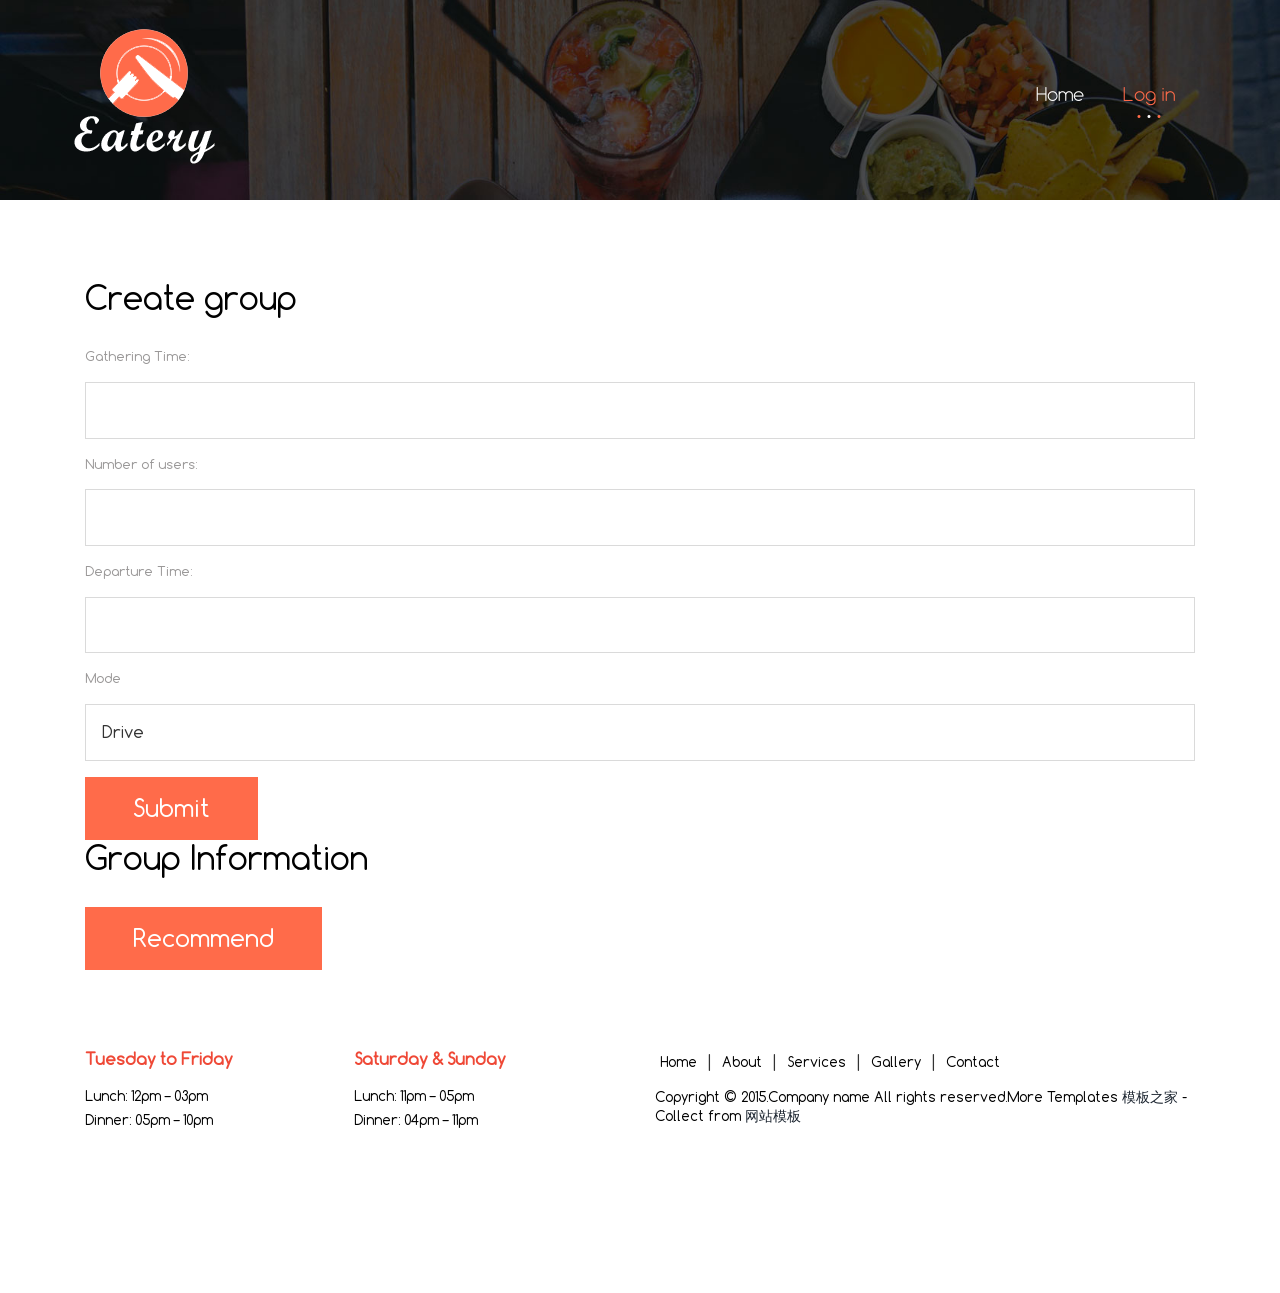
==== groupRec/src/main/webapp/createGroup.html @ 8451a9b4 "1st runnable version of all pages." ====
<!DOCTYPE HTML>
<html>
<head>
<title>Contact</title>
<meta name="viewport" content="width=device-width, initial-scale=1">
<meta http-equiv="Content-Type" content="text/html; charset=utf-8" />
<meta name="keywords" content="Eatery Responsive web template, Bootstrap Web Templates, Flat Web Templates, Andriod Compatible web template, 
Smartphone Compatible web template, free webdesigns for Nokia, Samsung, LG, SonyErricsson, Motorola web design" />
<script type="application/x-javascript"> addEventListener("load", function() { setTimeout(hideURLbar, 0); }, false); function hideURLbar(){ window.scrollTo(0,1); } </script>
<link href="css/bootstrap.css" rel='stylesheet' type='text/css' />
<!-- jQuery (necessary for Bootstrap's JavaScript plugins) -->
<script src="js/jquery.min.js"></script>
<!-- Custom Theme files -->
<link href="css/style.css" rel='stylesheet' type='text/css' />
<!-- Custom Theme files -->
</head>
<body>
<!--banner-->
	<div class="about_banner">
		<!--header-->
		<div class="headder">
			<div class="container">				
				<nav class="navbar navbar-default">
					<div class="container-fluid">
					<!-- Brand and toggle get grouped for better mobile display -->
						<div class="navbar-header">
							<button type="button" class="navbar-toggle collapsed" data-toggle="collapse" data-target="#bs-example-navbar-collapse-1">
								<span class="sr-only">Toggle navigation</span>
								<span class="icon-bar"></span>
								<span class="icon-bar"></span>
								<span class="icon-bar"></span>
							</button>
							<a class="navbar-brand" href="index.html"> <img src="images/logo.png" alt=""/> </a>
						</div>
						<!-- Collect the nav links, forms, and other content for toggling -->
						<div class="collapse navbar-collapse" id="bs-example-navbar-collapse-1">
							<ul class="nav navbar-nav navbar-right">
								<li><a href="index.html">Home</a></li>
								<li><a href="login.html" class="active">Log in</a></li>
							</ul>	
						</div>	
						<div class="clearfix"> </div>
					</div>	
				</nav>				
			</div>	
		</div>	
	</div>
<!--//banner-->
<div class="about_top">
	<div class="container">
	   <div class="contact-form">
				<div id="createGroupDIV" class="col-md-12 contact-grid">
					<h3>Create group</h3>
					<form>
						<p id="groupInfo" class="your-para" ></p>
						<p class="your-para">Gathering Time:</p>
						<input id="gatheringTime" type="text" value="" onfocus="this.value='';" onblur="if (this.value == '') {this.value ='';}">
						<p class="your-para">Number of users:</p>
						<input id="numberOfUsers" type="text" value="" onfocus="this.value='';" onblur="if (this.value == '') {this.value ='';}">
						<p class="your-para">Departure Time:</p>
						<input id="departureTime" type="text" value="" onfocus="this.value='';" onblur="if (this.value == '') {this.value ='';}">
						<p class="your-para">Mode</p>
						<select id="mode" name="mode">
							<option value="driving">Drive</option>
							<option value="bicycling">Bicycling</option>
							<option value="walking">Walk</option>
						</select>
						<p class="your-para"></p>
						<div class="send">
							<input id="createGroupButton" type="button" value="Submit">
						</div>
					</form>
				</div>
				
				<div id="groupInfoDIV" class="col-md-12 contact-grid" style="display:block;">
					<h3>Group Information</h3>
					
										
					<p id="groupInfo1"></p>
					<p id="group1"></p>
					<div id="table1"></div>
					<div class="send">
							<input id="recommendButton" type="button" value="Recommend" disabled/>
					</div>
				<div class="clearfix"> </div>
	  </div>
  </div>
</div>
<div class="footer">
	<div class="container">
	    <div class="col-md-6 col_2">
		  <ul><li><h5>Tuesday to Friday</h5><p>Lunch: <span>12pm – 03pm</span></p><p>Dinner: <span>05pm – 10pm</span></p></li>
		    <li><h5>Saturday &amp; Sunday</h5><p>Lunch: <span>11pm – 05pm</span></p><p>Dinner: <span>04pm – 11pm</span></p></li>
		  </ul>
		</div>
		<div class="col-md-6 col_3">
		  <div class="col_3">
		  <ul class="menu">
            <li><a href="#">Home</a></li> |
            <li><a href="#">About</a></li> |
            <li><a href="#">Services</a></li> |
            <li><a href="#">Gallery</a></li> |
            <li><a href="#">Contact</a></li>
		  </ul>
		   <p>Copyright &copy; 2015.Company name All rights reserved.More Templates <a href="http://www.cssmoban.com/" target="_blank" title="模板之家">模板之家</a> - Collect from <a href="http://www.cssmoban.com/" title="网站模板" target="_blank">网站模板</a></p>
         </div>
		</div>
		<div class="clearfix"> </div>
	</div>
</div>
<script src="js/bootstrap.min.js"></script>
<script type="text/javascript">

var totalNumberOfMembersInGroup = 0;
var currentNumberOfMembersInGroup = 0;
// Get group ID from REST and show on page
$.ajax({
    type: "GET",
    url: "http://localhost:8080/rec/getGroup",
    contentType: "application/json; charset=utf-8",
    success: function (data) {
        //alert(JSON.stringify(data.groupID));
    	$("#groupInfo").html("Group ID: " + JSON.stringify(data.id));
    	$("#groupInfo1").html("Group ID: " + JSON.stringify(data.id));
    	totalNumberOfMembersInGroup = data.numberOfMembers;
    	console.log("number: " + totalNumberOfMembersInGroup);
    },
    error: function (message) {
    	alert("Log in failed");
        //$("#request-process-patent").html("Failed");
    }
});

$("#createGroupButton").click(function() {
    //$("#request-process-patent").html("Submitting...");
    $.ajax({
        type: "POST",
        url: "http://localhost:8080/rec/createGroup",
        contentType: "application/json; charset=utf-8",
        data: JSON.stringify(GetJsonData()),
        dataType: "json",
        success: function (result) {
	        //alert("success");
	        //alert(JSON.stringify(result));
	        $("#createGroupDIV").hide();
	        $("#groupInfoDIV").show();
	        
        	//alert("isGroupOwner: " + JSON.stringify(result.isGroupOwner));
        	//console.log("isGroupOwner: " + JSON.stringify(result.isGroupOwner));
        	
        },
        error: function (message) {
        	alert("Log in failed");
            //$("#request-process-patent").html("Failed");
        }
    });
});

function GetJsonData() {
    var json = {
        "gatheringTime": $("#gatheringTime").val(),
        "numberOfUsers": $("#numberOfUsers").val(),
        "departureTime": $("#departureTime").val(),
        "mode": $("#mode").val(),
        "user": GetQueryString("user")
        
    };
    //alert("checked: " + $("#isGroupOwner").is(':checked'));
    //alert("data to submit: " + JSON.stringify(json));
    return json;
}

function GetQueryString(name)
{
     var reg = new RegExp("(^|&)"+ name +"=([^&]*)(&|$)");
     var r = window.location.search.substr(1).match(reg);
     if(r!=null)return  unescape(r[2]); return null;
}


setInterval(function() {
	if (parseInt(totalNumberOfMembersInGroup) ===0 || parseInt(currentNumberOfMembersInGroup) < parseInt(totalNumberOfMembersInGroup)) {
		$.ajax({
		    type: "GET",
		    url: "http://localhost:8080/rec/getGroup",
		    contentType: "application/json; charset=utf-8",
		    success: function (data) {
		        //alert(JSON.stringify(data.groupID));
		    	$("#groupInfo").html("Group ID: " + JSON.stringify(data.id));
		    	$("#group").html("Group: " + JSON.stringify(data));
		    	showGroup(data.members);
		    	var users = data.members;
		    	//alert(eval(users).length);
		    	totalNumberOfMembersInGroup = data.numberOfMembers;
		    	currentNumberOfMembersInGroup = eval(users).length;
		    	console.log("current number: " + currentNumberOfMembersInGroup);
		    },
		    error: function (message) {
		    	alert("Log in failed");
		        //$("#request-process-patent").html("Failed");
		    }
		});
	}
	if (parseInt(totalNumberOfMembersInGroup) != 0 && parseInt(currentNumberOfMembersInGroup) == parseInt(totalNumberOfMembersInGroup)) {
		console.log('enable recommend button');
		$("#recommendButton").removeAttr("disabled"); 
	}
}, 3000);

function showGroup(json){
	  var htmls=['<table class="table table-striped">']; 
	  htmls.push('<tr>')
	  //for(var k in json[0]) htmls.push('<td>'+k+'</td>');
	  htmls.push('<td></td><td>name</td><td>startTime</td><td>transportMode</td><td>right</td>');
	  htmls.push('</tr>');
	  
	  for(var i=0,L=json.length;i<L;i++){
	    htmls.push('<tr>');
	    j = i + 1;
	    htmls.push('<td>' + j + '</td><td class="userName">'+json[i].name+'</td><td>' + json[i].startTime + '</td><td>' 
	    		+ json[i].transportMode + '</td><td><input type="number" id="userRight' + i + '" name="userRight' + i + '"/></td>'); 
	    htmls.push('</tr>');
	  }
	  
	  htmls.push('</table>');
	  //alert(htmls.join(''));
	  $('#table1').html(htmls.join(''));
	}
	
$("#recommendButton").click(function() {
	$("input[name*='userRight']").each(function(a,b){

    var id = $(b).attr("id");//get id
    var name = $(b).attr("name");//get name
    console.log("input: "+ name + " id : " + id + " value is: " + $(b).val());
    console.log($(b).parent().parent().children(".userName").text());
       //清空
    });
	var dataToPost = GetRightJsonData();
    $.ajax({
        type: "POST",
        url: "http://localhost:8080/rec/recommend",
        contentType: "application/json; charset=utf-8",
        data: dataToPost,
        dataType: "json",
        success: function (result) {
	        //alert("success");
	        //alert(JSON.stringify(result));
        	location.href="rec.html";
        },
        error: function (message) {
        	alert("Log in failed");
            //$("#request-process-patent").html("Failed");
        }
    });
});

//for(var k in $("input[name*='userRight']")) console.log(k);
	
function GetRightJsonData() {
    
    var json = new String("{");
	$("input[name*='userRight']").each(function(a,b){

	    var id = $(b).attr("id");//get id
	    var name = $(b).attr("name");//get name
	    //console.log("input: "+ name + " id : " + id + " value is: " + $(b).val());
	    //console.log($(b).parent().parent().children(".userName").text());
	    var key = $(b).parent().parent().children(".userName").text();
	    var value = $(b).val();
	    data = '"' + key + '" : "' + value + '",' ;
	    json = json + data;
	    });
    
	    //json = json.substring(0, json.length -1) + '}';
	    
	    json = json + '"flag":"updateRightAndRecommend"}'
	    console.log("json string to submit: " + json);
    //alert("checked: " + $("#isGroupOwner").is(':checked'));
    //alert("data to submit: " + JSON.stringify(json));
    return json;
}
</script>
</body>
</html>
---- groupRec/src/main/webapp/css/style.css ----
h4, h5, h6,
h1, h2, h3 {margin-top: 0;}
ul, ol {margin: 0;}
p {margin: 0;}
@font-face {
    font-family: 'Comfortaa-Light';
    src:url(../fonts/Comfortaa-Light.ttf) format('truetype');
}
@font-face {
    font-family: 'Comfortaa-Regular';
    src:url(../fonts/Comfortaa-Regular.ttf) format('truetype');
}
html, body{
   font-family: 'Comfortaa-Regular', sans-serif;
   font-size: 100%;
   background:#fff; 
}
body a{
	transition:0.5s all;
	-webkit-transition:0.5s all;
	-moz-transition:0.5s all;
	-o-transition:0.5s all;
	-ms-transition:0.5s all;
}
/*--banner--*/
.banner{
	min-height: 700px;
	background:url(../images/banner1.jpg)no-repeat center top;
	background-size:cover;
	-webkit-background-size:cover;
	-moz-background-size:cover;
	-o-background-size:cover;
}
nav.navbar.navbar-default {
  background:none;
  border: none;
  padding:1.5em 0 0;
  margin: 0;
  font-family: 'Comfortaa-Light', sans-serif;
}
ul.nav.navbar-nav {
  margin:60px 0 0;
}
a.navbar-brand {
  padding: 0;
  line-height: 1.6em;
  height: inherit;
}
.navbar-nav li {
  margin: 0 1.2em;
}
.copyrights{
	text-indent:-9999px;
	height:0;
	line-height:0;
	font-size:0;
	overflow:hidden;
}
.navbar-nav li a {
  color: #fff !important;
  font-size: 1.1em;
  padding: 0;
}
.navbar-nav li a:hover,.navbar-nav li a.active{
   color:#ff6b4a !important;
   background: none;
}
.navbar-nav a {
	-webkit-transition: color 0.3s;
	-moz-transition: color 0.3s;
	transition: color 0.3s;
}
.navbar-nav a::before {
  position: absolute;
  top: 65%;
  left: 50%;
  color: transparent;
  content: '.';
  text-shadow: 0 0 transparent;
  font-size: 1.7em;
  -webkit-transition: text-shadow 0.3s, color 0.3s;
  -moz-transition: text-shadow 0.3s, color 0.3s;
  transition: text-shadow 0.3s, color 0.3s;
  -webkit-transform: translateX(-50%);
  -moz-transform: translateX(-50%);
  transform: translateX(-50%);
  pointer-events: none;
}
.navbar-nav a:hover::before,
.navbar-nav a:focus::before ,.navbar-nav  a.active::before{
	color: #fff;
	text-shadow: 10px 0 #ff6b4a , -10px 0 #ff6b4a;
}
.navbar-nav a:hover,
.navbar-nav a:focus {
	color: #00a2a5 ;
}
.header-logo.navbar-brand {
  padding: 0;
}
.banner-title {
  position: relative;
}
.banner-title h3 {
  font-size:2.5em;
  color: #fff;
  line-height: 1.3em;
}
.banner-title p {
  font-size: 1.2em;
  color:  #fff;
  margin-top: 2em;
}
/*------------------ Slider Part starts Here----------*/
#slider3,#slider4 {
  box-shadow: none;
  -moz-box-shadow: none;
  -webkit-box-shadow: none;
  margin: 0 auto;
}
.rslides_tabs {
  list-style: none;
  padding: 0;
  background: rgba(0,0,0,.25);
  box-shadow: 0 0 1px rgba(255,255,255,.3), inset 0 0 5px rgba(0,0,0,1.0);
  -moz-box-shadow: 0 0 1px rgba(255,255,255,.3), inset 0 0 5px rgba(0,0,0,1.0);
  -webkit-box-shadow: 0 0 1px rgba(255,255,255,.3), inset 0 0 5px rgba(0,0,0,1.0);
  font-size: 18px;
  list-style: none;
  margin: 0 auto 50px;
  max-width: 540px;
  padding: 10px 0;
  text-align: center;
  width: 100%;
}
.rslides_tabs li {
  display: inline;
  float: none;
  margin-right: 1px;
}
.rslides_tabs a {
  width: auto;
  line-height: 20px;
  padding: 9px 20px;
  height: auto;
  background: transparent;
  display: inline;
}
.rslides_tabs li:first-child {
  margin-left: 0;
}
.rslides_tabs .rslides_here a {
  background: rgba(255,255,255,.1);
  color: #fff;
  font-weight: bold;
}
.events {
  list-style: none;
}
.banner-title .callbacks_container {
  text-align: center;
  padding:8em 2em 0;
  display: inline-block;
  width:100%;
}
.slide_text {
  min-height: 300px;
}
h3.head_1{
	border:1px solid #fff;
	padding:8px 30px;
	margin:0px 445px 0 0;
	width:20%;
	color:#fff;
}
h3.head_2{
  border: 1px solid #fff;
  padding:8px 30px;
  width: 20%;
  margin: auto auto auto 228px;
  color:#fff;
}
h3.head_3{
  border: 1px solid #fff;
  padding:8px 30px;
  width: 20%;
  margin: auto auto auto 456px;
  color:#fff;
}
h3.head_4{
  border: 1px solid #fff;
  padding:8px 30px;
  width: 30%;
  margin: auto auto auto 684px;
  color:#fff;
}
.callbacks {
  position: relative;
  list-style: none;
  overflow: hidden;
  width: 100%;
  padding: 0;
  margin: 0;
}
.callbacks li {
  position: absolute;
  width: 100%;
  left: 0;
  top: 0;
}
.callbacks img {
  position: relative;
  z-index: 1;
  height: auto;
  border: 0;
}
.callbacks_nav {
  	position: absolute;
  -webkit-tap-highlight-color: rgba(0,0,0,0);
  top: 41%;
  left: 10%;
  z-index: 3;
  text-indent: -9999px;
  overflow: hidden;
  text-decoration: none;
  height: 51px;
  width: 22px;
  background: transparent url("../images/icons.png") no-repeat 0px -4px;
}
.callbacks_nav:active {
  opacity: 1.0;
}
.callbacks_nav.next {
  left: auto;
  right: 10%;
  background: url(../images/icons.png)no-repeat -41px -4px;
}
.rslides {
  position: relative;
  list-style: none;
  overflow: hidden;
  width: 100%;
  padding: 0;
  margin: 0;
}
.rslides li {
  -webkit-backface-visibility: hidden;
  position: absolute;
  display: none;
  width: 100%;
  left: 0;
  top: 0;
}
.rslides li{
  position: relative;
  display: block;
  float: left;
}
.rslides img {
  height: auto;
  border: 0;
  width:100%;
}
.callbacks_tabs {
  list-style: none;
  position: absolute;
  bottom:-90px;
  z-index: 111;
  right:5px;
  padding: 0;
  margin: 0;
}
ul.rslides h1{
  color:#fff;
  font-size:180px;
  line-height:150px;
}
a.hvr-bounce-to-top.btn_1{
	border:1px solid #fff;
	color:#fff;
}
.callbacks_tabs li{
	display: inline-block;
	margin:0;
}
@media screen and (max-width: 600px){
  .callbacks_nav {
    top: 47%;
    }
}
/*----*/
.callbacks_tabs a{
 visibility: hidden;
}
.callbacks_tabs a:after {
  content: "\f111";
  font-size: 0;
  font-family: FontAwesome;
  visibility: visible;
  display: block;
  height:6px;
  width:6px;
  display: inline-block;
  background: #FCFAFA;
  border-radius:10px;
}
.callbacks_here a:after{
	background:#ff6b4a;
}
/*--//slider end here--*/
/*-- content --*/
.grid_1{
	padding:5em 0;
}
.content-wrap{
	padding-left:14%;
}
.content-wrap1{
	padding-right:14%;
}
.image-container{
	padding-right:0;
}
.image-container1{
	padding-left:0;
}
.content-wrap h2, .content-wrap1 h2{
  color: #000;
  font-size: 2.5em;
  margin-bottom: 20px;
}
.content-wrap p, .content-wrap1 p{
  color:#888;
  font-size:0.85em;
  line-height:1.8em;
  margin-bottom: 1em;
}
.hvr-bounce-to-top {
  display: inline-block;
  vertical-align: middle;
  -webkit-transform: translateZ(0);
  transform: translateZ(0);
  box-shadow: 0 0 1px rgba(0, 0, 0, 0);
  -webkit-backface-visibility: hidden;
  backface-visibility: hidden;
  -moz-osx-font-smoothing: grayscale;
  position: relative;
  -webkit-transition-property: color;
  transition-property: color;
  -webkit-transition-duration: 0.5s;
  transition-duration: 0.5s;
  font-size: 1.1em;
  color:#ff6b4a;
  border:1px solid #ff6b4a;
  padding:10px 50px;
  margin: 1em 0 0 0;
}
.hvr-bounce-to-top:before {
  content: "";
  position: absolute;
  z-index: -1;
  top: 0;
  left: 0;
  right: 0;
  bottom: 0;
  background: #ff6b4a;
  -webkit-transform: scaleY(0);
  transform: scaleY(0);
  -webkit-transform-origin: 50% 100%;
  transform-origin: 50% 100%;
  -webkit-transition-property: transform;
  transition-property: transform;
  -webkit-transition-duration: 0.5s;
  transition-duration: 0.5s;
  -webkit-transition-timing-function: ease-out;
  transition-timing-function: ease-out;
  color:#fff;
}
.hvr-bounce-to-top:hover:before, .hvr-bounce-to-top:focus:before, .hvr-bounce-to-top:active:before {
  -webkit-transform: scaleY(1);
  transform: scaleY(1);
  -webkit-transition-timing-function: cubic-bezier(0.52, 1.64, 0.37, 0.66);
  transition-timing-function: cubic-bezier(0.52, 1.64, 0.37, 0.66);
}
a.hvr-bounce-to-top:hover{
	color:#fff;
	text-decoration:none;
}
.item img{
	position:relative;
}
.portfolio_head{
	margin: 0;
	position: absolute;
	top: 0;
	width: 100%;
	height: 100%;
	padding:6em 3em;
	background:rgba(255, 107, 74, 0.81);
	display: none;
}
.item:hover .portfolio_head{
	display:block;
}
.portfolio_head h3 {
  text-align:center;
  margin: -1.5em 0 0 0;
}
.portfolio_head h3 img{
	display:inline-block;
}
/*-- menu --*/
.menu{
  position: relative;
  padding:5em 0;
}
.col_1{
  text-align:center;
}
.image-right-top {
  position: absolute;
  left:-6%;
  top:23%;
  display: block;
}
span.icon_2{
  position: relative;
  display: inline-block;
  width: 48px;
  height: 48px;
  line-height:30px;
  padding: 4px;
  font-size: 20px;
  color: #ffffff;
  background:#ff6b4a;
  border: 5px solid #ffffff;
  box-shadow: 0px 0px 2px 0px rgba(0,0,0,0.50);
  -webkit-box-shadow: 0px 0px 2px 0px rgba(0,0,0,0.50);
  -moz-box-shadow: 0px 0px 2px 0px rgba(0,0,0,0.50);
  -ms-box-shadow: 0px 0px 2px 0px rgba(0,0,0,0.50);
  -o-box-shadow: 0px 0px 2px 0px rgba(0,0,0,0.50);
   border-radius: 30px;
   -webkit-border-radius: 30px;
   -moz-border-radius: 30px;
   -o-border-radius: 30px;
}
.col_1 h3 {
  color: #ef4836;
  text-transform: uppercase;
  font-size:16px;
  font-weight: 700;
  margin: 1em 0 2em;
}
.col_1 h4 {
  font-size: 14px;
  color: #010101;
  font-weight: 700;
  
  margin-bottom: 20px;
}
.col_1 p {
  margin-bottom: 20px;
  color: #555;
  font-size:0.85em;
}
.col_1 h5 {
  margin-bottom: 20px;
  color: #ef4836;
  font-size: 14px;
  margin-bottom: 30px;
  font-weight:700;
}
/*-- footer --*/
.footer{
  padding:5em 0;
}
.col_2 h5{
	margin-bottom:1em;
}
.col_2 h5{
	color:#ef4836;
	font-size:1em;
	font-weight:700;
}
.col_2 p{
	color:#000;
	font-size:0.85em;
	line-height:1.8em;
}
.col_2 ul{
	padding:0;
	margin:0;
	list-style:none;
}
.col_2 ul li{
	display:inline-block;
	width: 49%;
} 
.col_3{
	float:right;
}
ul.menu{
	padding:0;
	margin:0;
	list-style:none;
}
ul.menu li{
	display:inline-block;
}
ul.menu li a{
  color:#000;
  font-size:0.85em;
  margin:0 5px;
}
.col_3 p{
	color:#000;
	font-size:0.85em;
	margin:1em 0 0 0;
}
/* --about --*/
.about_banner{
  min-height:200px;
  background: url(../images/banner1.jpg)no-repeat center top;
  background-size: cover;
  -webkit-background-size: cover;
  -moz-background-size: cover;
  -o-background-size: cover;
}
.about_top{
	padding:5em 0;
}
.about_top h1, .about_middle h2, .testimonial h3{
  text-align: center;
  font-size: 3em;
  color: #000;
  margin-bottom: 1em;
}
.list.custom-list ul {
  margin: 0;
  padding: 0;
  list-style: none;
}
.list.custom-list ul li:first-child {
  margin: 0;
}
.list.custom-list ul li {
  width: 100%;
  overflow: hidden;
  margin: 30px 0 0 0;
  padding: 0;
  list-style: none;
}
.item_content{
	overflow:hidden;
}
.dropcap {
  display: block;
  float: left;
  color: #ff6b4a;
  font-size: 50px;
  margin-right: 0.5em;
}
.list.custom-list ul li h5 {
  font-size:1em;
  text-transform: uppercase;
  font-weight: 300;
  margin-top: 1em;
}
.list.custom-list ul li h5 a{
	color:#000;
}
.list.custom-list ul li p {
  display: block;
  font-style: normal;
  font-size:13px;
  line-height: 1.8em;
  color: #888;
  font-weight: 300;
}
p.m_1{
	margin:1em 0 0 0;
}
.box_1{
  background: url(../images/about.jpg) center top no-repeat;
  min-height:236px;
  text-align: center;
  background-size:cover;
  -webkit-background-size:cover;
  -moz-background-size:cover;
  -o-background-size:cover;
}
.about_middle h3{
  margin-bottom:1em;
  font-size:1.1em;
}
.about_middle h3 a{
  color:#000;
}
.about_middle h3 a:hover{
  text-decoration:none;
  color: #ff6b4a;
}
.about_middle p{
  color:#888;
  font-size:0.8125em;
  line-height:1.8em;
}
.about_middle{
  padding: 5em 0 0 0;
}
/*-- testimonail --*/
.testimonial{
	background:#ff6b4a;
	padding:5em 0;
}
.testi-item blockquote {
  display: block;
  margin: 0;
  padding: 0 0 0 40px;
  border: none;
  background: url(../images/blockquote.png) left 5px no-repeat;
}
.testi-item blockquote > a {
  font-size:13px;
  color: #fff;
  text-decoration: none;
  overflow: hidden;
  vertical-align: top;
}
.testi-item blockquote > a:hover {
  color:#FFD4CA;
}
.testi-item .testi-meta {
  font-size: 1em;
}
.testi-item .testi-meta .user {
  font-size: 15px;
  line-height: 20px;
  font-style: normal;
  background: transparent;
  text-transform: capitalize;
  font-weight: 500;
  color: #fff;
  display: block;
  margin: 1em 0 0 0;
}
.testi-item .testi-meta .testi-url {
  font-size: 13px;
  line-height: 20px;
  font-style: normal;
  background: transparent;
  text-transform: none;
  font-weight: 300;
  color: #fff;
  margin-top:5px;
  display: block;
}
.testi-item .testi-meta .testi-url:hover {
  color:#FFD4CA;
  text-decoration:none;
}
small.testi-meta:before {
  display: none;
}
.testimonial h3{
	color:#fff;
}
/*-- services --*/
.service_grid_1 h4{
  font-size: 1em;
  text-transform: uppercase;
  font-weight: 300;
}
.service_grid_1 p{
  color: #888;
  font-size: 0.8125em;
  line-height: 1.8em;
}
.txt_1{
	margin-bottom:2em;
}
.txt_2{
    margin-top:2em;
 	margin-bottom:2em;
 }
.box_3{
  background: url(../images/3.jpg) center top no-repeat;
  min-height:500px;
  text-align: center;
  background-size:cover;
  -webkit-background-size:cover;
  -moz-background-size:cover;
  -o-background-size:cover;
}
/* -- typography --*/
.form-control1, .form-control_2.input-sm {
  border: 1px solid #e0e0e0;
  padding: 5px 8px;
  color: #616161;
  background: #fff;
  box-shadow: none !important;
  width: 100%;
  font-size: 0.85em;
  font-weight: 300;
  height: 40px;
  border-radius: 0;
  -webkit-appearance: none;
}
/*-- contact --*/
.map iframe{
	border:none;
	width:100%;
	min-height:350px;
}
.contact-grid input[type="text"],.contact-grid select,.contact-grid input[type="password"],.contact-grid textarea{
	width: 100%;
    padding: 1em;
    margin: 1em 0;
    background: #fff;
    outline: none;
    border: 1px solid #DADADA;
    -webkit-appearance: none;
}
.contact-grid input[type="checkbox"]{
	width: 1em;
    padding: 1em;
    margin: 2em 0;
    background: #fff;
    outline: none;
    border: 2px solid #DADADA;
    -webkit-appearance: none;
}
.contact-grid textarea{
	resize:none;
}
.send input[type="submit"], .send input[type="button"]{
    font-size: 1.5em;
	background:#ff6b4a;
	padding: 0.6em 2em;
	text-align: center;
	color: #fff;
	border: none;
	outline:none;
	-webkit-appearance: none;
}
.send input[type="submit"]:hover{
	background:#555;
}
.contact-grid h3, .contact-in h3{
  font-size: 2em;
  color: #000;
  margin-bottom: 1em;
}
p.sed-para{
   font-size: 1.1em;
   padding:0em 0 0.6em;
   color:#ff6b4a;
   font-weight: 300;
}
p.para1{
   color: #888;
   font-size: 0.8125em;
   line-height: 1.8em;
   font-weight: 300;
}
.address-more,.address-left{
	float:left;
	width:40%;
}
.address-more p, .address-left p{
    color: #888;
    font-size: 0.85em;
    line-height: 1.8em;
}
.more-address{
	padding: 3em 0;
}
p.your-para {
  color: #9A9898;
  margin: 0;
  font-size: 13px;
}
/* --responsive design --*/
@media(max-width:1366px){
.grid_2 {
  margin-bottom: 2em;
}	
}
@media(max-width:1280px){
ul.rslides h1 {
  font-size: 150px;
  line-height:130px;
}	
.content-wrap h2, .content-wrap1 h2 {
  font-size: 2em;
}
.portfolio_head h3 {
  margin: -2em 0 0 0;
}
}
@media(max-width:1220px){
ul.rslides h1 {
  font-size: 130px;
  line-height: 110px;
}
h3.head_1, h3.head_2, h3.head_3, h3.head_4{
  font-size: 30px;
}	
h3.head_2 {
  margin: auto auto auto 188px;
}
h3.head_3 {
  margin: auto auto auto 376px;
}
h3.head_4 {
  width: 25%;
  margin: auto auto auto 564px;
}
}
@media(max-width:1024px){
.banner {
  min-height:500px;
}	
.callbacks_tabs {
  bottom: 10px;
}  
.banner-title .callbacks_container {
  padding: 6em 2em 0;
}
ul.rslides h1 {
  font-size: 110px;
  line-height:110px;
}
.content-wrap1 {
  padding-right:2%;
}
.content-wrap {
  padding-left:2%;
}
.content-wrap p, .content-wrap1 p {
  font-size: 13px;
}
.hvr-bounce-to-top {
  font-size: 0.85em;
  padding: 8px 25px;
  margin: 0;
}
.portfolio_head h3 {
  margin: -1.7em 0 0 0;
}
.image-right-top {
  left: -12%;
}
.about_top h1, .about_middle h2, .testimonial h3 {
  font-size: 2.5em;
}
.list.custom-list ul li h5 {
  font-size: 0.85em;
}
.box_3 {
  min-height: 350px;
}
}
@media(max-width:930px){
h3.head_1, h3.head_2, h3.head_3, h3.head_4 {
  font-size: 19px;
}
h3.head_2 {
  margin: auto auto auto 144px;
}
h3.head_3 {
  margin: auto auto auto 288px;
}
h3.head_4 {
  width: 25%;
  margin: auto auto auto 432px;
}
ul.rslides h1 {
  font-size: 100px;
  line-height: 110px;
}
.content-wrap1 {
  padding-right: 0;
  margin: 2em 0 0 0;
}
.grid_1 {
  padding: 5em 0 3em;
}
.grid_2 {
  margin-bottom: 0;
}
.portfolio_head h3 {
  margin: -20px 0 0 0;
}
.menu {
  padding: 2em 0 1em;
}	
.col_1 {
  margin-bottom: 3em;
}
.col_3 {
  margin: 1em 0 0 0;
}
.footer {
  padding: 3em 0;
}
.map iframe {
  min-height:250px;
}
.navbar-nav li a {
  font-size: 1em;
}
.navbar-nav li {
  margin: 0 0.8em;
}
nav.navbar.navbar-default {
  padding: 1em 0 0;
}
.banner-title .callbacks_container {
  padding: 4em 0em 0;
}
.slide_text {
  min-height: 250px;
}
.grid_1 {
  padding: 3em 0 3em;
}
.col-md-6.contact-in {
  margin: 3em 0 0 0;
}
.contact-grid h3, .contact-in h3 {
  font-size:1.8em;
  margin-bottom: 0.5em;
}
.more-address {
  padding: 2em 0 0;
}
.about_middle {
  padding:3em 0 0 0;
}
.grid_box1 {
  margin-bottom: 5px;
}
.about_top {
  padding: 3em 0 0;
}
.about_top h1, .about_middle h2, .testimonial h3 {
  font-size: 2em;
}
.box_2 {
  margin-bottom: 2em;
}
.testi-item {
  margin-bottom: 2em;
}
.testi-item .testi-meta .user {
  margin: 0.5em 0 0 0;
}
.testimonial {
  padding: 3em 0 2em;
}
.box_3 {
  min-height:250px;
}
.list.custom-list ul {
  margin:0 0 2em;
}
}
@media(max-width:667px){
.navbar-header {
  width: 100%;
  margin: 0 !important;
}
nav.navbar.navbar-default {
  padding: 1em 0 0;
}
.navbar-nav {
  margin: 0;
}
.navbar-nav li{
    margin:0;
}
.navbar-nav li a {
    padding: 1em;
	text-align:center;
}
.navbar-nav a::before {
  font-size: 1.7em;
    top: 42%;
}
#bs-example-navbar-collapse-1 {
  padding: 0;
}
.navbar-default .navbar-toggle:hover, .navbar-default .navbar-toggle:focus {
  background-color: #00a2a5;
}
.navbar-default .navbar-toggle .icon-bar {
  background-color: #fff;
}
ul.rslides h1 {
  font-size: 70px;
  line-height: 100px;
}	
a.navbar-brand img {
  width: 90px;
}
button.navbar-toggle {
  background:#ff6b4a;
  border-color: #FFF;
  margin: .5em 0 1.5em 0;
}
.navbar-nav li {
  margin: 0;
}
div#bs-example-navbar-collapse-1 {
  text-align: center;
}
.navbar-nav li a {
  padding: 1em;
  text-align: center;
}
ul.nav.navbar-nav {
  margin:0;
  background:rgba(255, 107, 74, 0.39);
}
.navbar-default .navbar-toggle:hover, .navbar-default .navbar-toggle:focus {
  background-color: #6E9BCA;
}
.navbar-default .navbar-toggle .icon-bar {
  background-color: #fff;
}
h3.head_1, h3.head_2, h3.head_3, h3.head_4 {
  font-size: 15px;
}
h3.head_2 {
  margin: auto auto auto 119px;
}
h3.head_3 {
  margin: auto auto auto 238px;
}
h3.head_4 {
  width: 25%;
  margin: auto auto auto 356px;
}
ul.rslides h1 {
  font-size: 50px;
  line-height: 50px;
}
.navbar-default .navbar-collapse, .navbar-default .navbar-form {
  border-color: rgba(231, 231, 231, 0);
}
.banner {
  min-height: 300px;
}
.slide_text {
  min-height:100px;
}
.content-wrap h2, .content-wrap1 h2 {
  font-size: 1.6em;
}
.col_1 h4, .col_1 p{
  margin-bottom: 10px;
}
.col_1 h3 {
  margin: 0.6em 0 1em;
}
.about_banner {
  min-height: 115px;
}  
.contact-grid input[type="text"], .contact-grid textarea {
  padding: 10px;
  margin: 10px 0;
}
.send input[type="submit"] {
  font-size: 1.1em;
}
p.sed-para {
  font-size: 1em;
}
.more-address {
  padding: 1em 0 0;
}
.banner-title .callbacks_container {
  padding: 2em 0em 0;
}
.about_top h1, .about_middle h2, .testimonial h3 {
  font-size: 1.6em;
}
}
@media(max-width:568px){
h3.head_1, h3.head_2, h3.head_3, h3.head_4{
  padding: 5px 10px;
}
h3.head_2 {
  margin: auto auto auto 94px;
}
h3.head_3 {
  margin: auto auto auto 188px;
}
h3.head_4 {
  width: 25%;
  margin: auto auto auto 283px;
}
ul.rslides h1 {
  font-size: 35px;
  line-height: 40px;
}
.hvr-bounce-to-top {
  font-size: 13px;
  padding: 5px 10px;
}
.callbacks_tabs {
  bottom: -28px;
}
}  
@media(max-width:480px){
h3.head_1, h3.head_2, h3.head_3, h3.head_4 {
  font-size: 12px;
}
h3.head_2 {
  margin: auto auto auto 76px;
}
h3.head_3 {
  margin: auto auto auto 152px;
}
h3.head_4 {
  width: 25%;
  margin: auto auto auto 228px;
}
ul.rslides h1 {
  font-size: 25px;
  line-height: 30px;
}	
.content-wrap h2, .content-wrap1 h2 {
  font-size: 1.3em;
  margin-bottom: 10px;
}
.grid_1 {
  padding: 2em 0 2em;
}
.content-wrap p, .content-wrap1 p {
  font-size: 12px;
}
.portfolio_head h3 {
  margin:0;
}
.image-right-top {
  left: -25%;
}
.col_1 h3 {
  font-size: 14px;
}  
.banner-title .callbacks_container {
  padding: 1em 0em 0;
}
.banner {
  min-height: 268px;
}
.contact-grid h3, .contact-in h3 {
  font-size: 1.5em;
}
}
@media(max-width:320px){
a.navbar-brand img {
  width: 70px;
}
h3.head_1, h3.head_2, h3.head_3, h3.head_4 {
  padding:3px 5px;
}
h3.head_1 {
  width: 24%;
}
h3.head_2 {
  margin: auto auto auto 66px;
}
h3.head_3 {
  margin: auto auto auto 121px;
}
h3.head_4 {
  width: 30%;
  margin: auto auto auto 176px;
}
.hvr-bounce-to-top {
  font-size: 13px;
  padding: 3px 7px;
}
nav.navbar.navbar-default {
  padding: 5px 0 0;
}
.banner {
  min-height: 229px;
}	
.slide_text {
  min-height:100px;
}
.navbar-toggle {
  padding: 6px 5px;
}
.portfolio_head {
  padding: 4.5em 0em;
}
.image-right-top {
  left: -41%;
}
.col-md-6.col_2, .col_3 {
  padding: 0;
}
.col_2 h5 {
  font-size: 0.85em;
}
.col_2 p {
  font-size: 12px;
}
.col_1 p {
  font-size: 12px;
}
.col_1 h4 {
  font-size: 13px;
}
.menu {
  padding: 2em 0 0em;
}
.map iframe {
  min-height:150px;
}  
ul.menu li a {
  font-size: 12px;
  margin:0;
}
.col_3 p {
  font-size: 12px;
}
.footer {
  padding: 2em 0;
}
.col_3 {
  margin: 8px 0 0 0;
}
.about_top h1, .about_middle h2, .testimonial h3 {
  font-size: 1.2em;
}
.col-md-4.box_7 {
  padding: 0;
}
.list.custom-list ul li h5 {
  font-size: 12px;
}
.list.custom-list ul li p {
  font-size: 12px;
}
.dropcap {
  margin-right: 0.3em;
}
.list.custom-list ul {
  margin: 0 0 1em;
}
.testi-item blockquote > a {
  font-size: 12px;
}
.testimonial {
  padding: 2em 0 1em;
}
.about_middle h3 {
  font-size: 14px;
}  
.navbar-nav li a {
  padding: 0.5em;
}
.navbar-nav li a {
  font-size: 0.85em;
}
.box_2 {
  margin-bottom: 1em;
  padding: 0;
}
.service_grid_1 h4 {
  font-size: 0.85em;
}
.txt_1 {
  margin-bottom: 1em;
}
.box_3, .box_1 {
  min-height: 150px;
}  
.about_banner {
  min-height: 80px;
}
.about_top {
  padding: 2em 0 0;
}
.about_middle {
  padding: 2em 0 0 0;
}
.col-md-6.contact-grid {
  padding: 0;
}
.contact-grid h3, .contact-in h3 {
  font-size: 1.2em;
}
.send input[type="submit"] {
  font-size: 1em;
}
.col-md-6.contact-in {
  margin: 2em 0 0 0;
  padding: 0;
}
p.sed-para {
  font-size: 0.8125em;
}
p.para1, .address-more p, .address-left p {
  font-size: 12px;
}  
.address-more, .address-left {
  width: 50%;
}
.contact-grid input[type="text"], .contact-grid textarea {
  padding: 5px;
  margin: 10px 0;
}
}
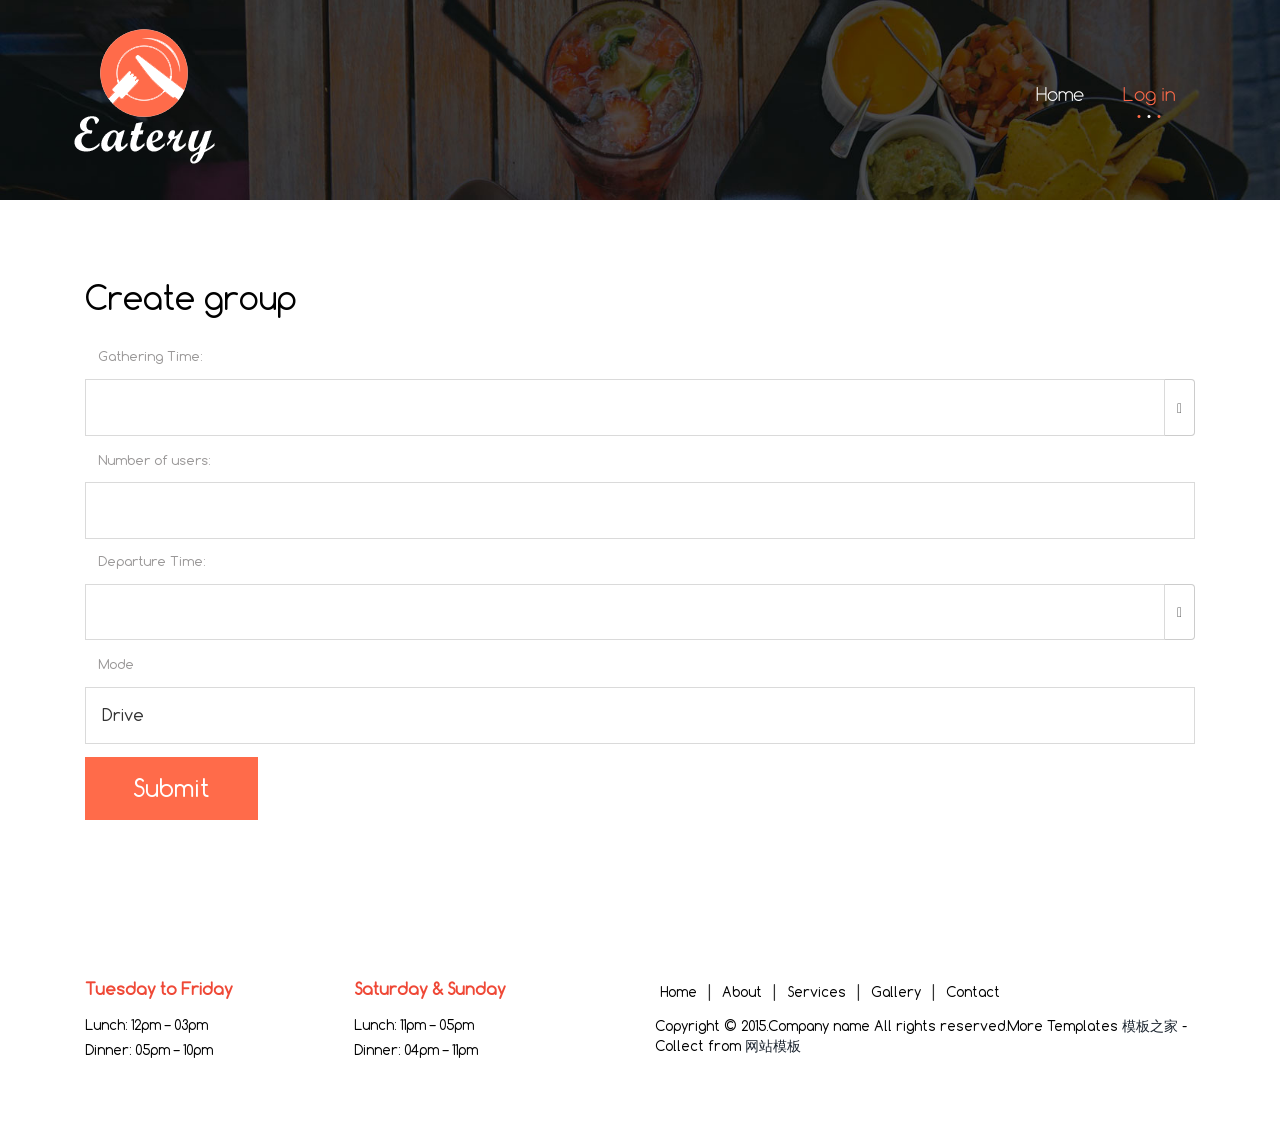
==== commit 19c53f3f: "Update style for number and datetime." ====
--- a/groupRec/src/main/webapp/createGroup.html
+++ b/groupRec/src/main/webapp/createGroup.html
@@ -12,6 +12,8 @@
 <script src="js/jquery.min.js"></script>
 <!-- Custom Theme files -->
 <link href="css/style.css" rel='stylesheet' type='text/css' />
+<link href="css/bootstrap-datetimepicker.css" rel='stylesheet' type='text/css' />
+
 <!-- Custom Theme files -->
 </head>
 <body>
@@ -46,6 +48,8 @@
 		</div>	
 	</div>
 <!--//banner-->
+
+
 <div class="about_top">
 	<div class="container">
 	   <div class="contact-form">
@@ -54,11 +58,29 @@
 					<form>
 						<p id="groupInfo" class="your-para" ></p>
 						<p class="your-para">Gathering Time:</p>
-						<input id="gatheringTime" type="text" value="" onfocus="this.value='';" onblur="if (this.value == '') {this.value ='';}">
+						<div class="form-group">
+							<div class="input-group date form_datetime" data-date="" data-date-format="yyyy-mm-dd hh:ii:ss" data-link-field="gatheringTime">
+			                    <input type="text" value="" readonly />
+			                    <span class="input-group-addon"><span class="glyphicon glyphicon-th"></span></span>
+	               			</div>
+	               		</div>
+						<input type="hidden" id="gatheringTime" value="" />
+						<!-- 
+						<input id="gatheringTime1" type="text" value="" onfocus="this.value='';" onblur="if (this.value == '') {this.value ='';}">
+						 -->
 						<p class="your-para">Number of users:</p>
-						<input id="numberOfUsers" type="text" value="" onfocus="this.value='';" onblur="if (this.value == '') {this.value ='';}">
+						<input id="numberOfUsers" type="number" class="numberInput" value="" onfocus="this.value='';" onblur="if (this.value == '') {this.value ='';}">
 						<p class="your-para">Departure Time:</p>
+						<div class="form-group">
+							<div class="input-group date form_datetime" data-date="" data-date-format="yyyy-mm-dd hh:ii:ss" data-link-field="departureTime">
+			                    <input type="text" value="" readonly />
+			                    <span class="input-group-addon"><span class="glyphicon glyphicon-th"></span></span>
+	               			</div>
+	               		</div>
+						<input type="hidden" id="departureTime" value="" />						
+						<!-- 
 						<input id="departureTime" type="text" value="" onfocus="this.value='';" onblur="if (this.value == '') {this.value ='';}">
+						 -->
 						<p class="your-para">Mode</p>
 						<select id="mode" name="mode">
 							<option value="driving">Drive</option>
@@ -72,7 +94,7 @@
 					</form>
 				</div>
 				
-				<div id="groupInfoDIV" class="col-md-12 contact-grid" style="display:block;">
+				<div id="groupInfoDIV" class="col-md-12 contact-grid" style="display:none;">
 					<h3>Group Information</h3>
 					
 										
@@ -83,6 +105,7 @@
 							<input id="recommendButton" type="button" value="Recommend" disabled/>
 					</div>
 				<div class="clearfix"> </div>
+				</div>
 	  </div>
   </div>
 </div>
@@ -109,6 +132,9 @@
 	</div>
 </div>
 <script src="js/bootstrap.min.js"></script>
+<script type="text/javascript" src="js/bootstrap-datetimepicker.js" charset="UTF-8"></script>
+<script type="text/javascript" src="js/locales/bootstrap-datetimepicker.ua.js" charset="UTF-8"></script>
+
 <script type="text/javascript">
 
 var totalNumberOfMembersInGroup = 0;
@@ -280,6 +306,18 @@
     //alert("data to submit: " + JSON.stringify(json));
     return json;
 }
+var today = new Date();
+$('.form_datetime').datetimepicker({
+    //language:  'fr',
+    weekStart: 1,
+    todayBtn:  1,
+	autoclose: 1,
+	todayHighlight: 1,
+	startView: 2,
+	forceParse: 0,
+    showMeridian: 1,
+    startDate: today
+});
 </script>
 </body>
 </html>		
--- a/groupRec/src/main/webapp/css/style.css
+++ b/groupRec/src/main/webapp/css/style.css
@@ -712,16 +712,23 @@
 	width:100%;
 	min-height:350px;
 }
-.contact-grid input[type="text"],.contact-grid select,.contact-grid input[type="password"],.contact-grid textarea{
+.contact-grid input[type="text"], .contact-grid select,.contact-grid input[type="password"],.contact-grid textarea{
 	width: 100%;
     padding: 1em;
-    margin: 1em 0;
     background: #fff;
     outline: none;
     border: 1px solid #DADADA;
     -webkit-appearance: none;
 }
-.contact-grid input[type="checkbox"]{
+.numberInput{
+	width: 100%;
+    padding: 1em;
+    background: #fff;
+    outline: none;
+    border: 1px solid #DADADA;
+    -webkit-appearance: none;
+}
+.contact-grid input[type="checkbox1"]{
 	width: 1em;
     padding: 1em;
     margin: 2em 0;
@@ -777,7 +784,7 @@
 }
 p.your-para {
   color: #9A9898;
-  margin: 0;
+  margin: 1em;
   font-size: 13px;
 }
 /* --responsive design --*/
@@ -1317,4 +1324,4 @@
   padding: 5px;
   margin: 10px 0;
 }
-}+}
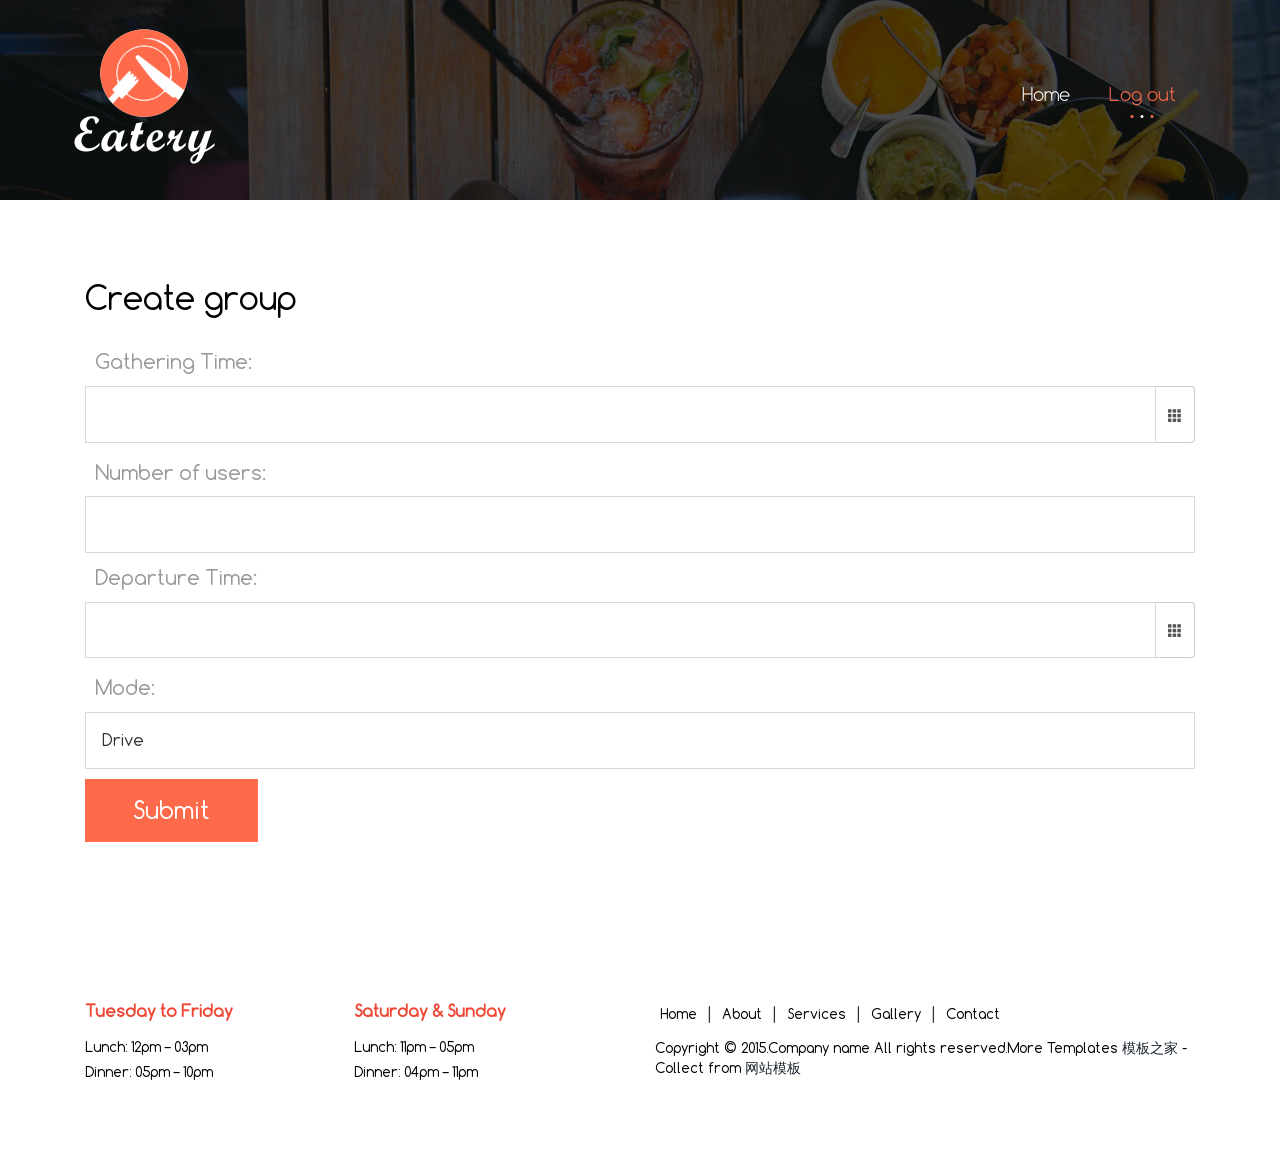
==== commit 77794ede: "Update to use datetime picker and update css." ====
--- a/groupRec/src/main/webapp/createGroup.html
+++ b/groupRec/src/main/webapp/createGroup.html
@@ -1,7 +1,7 @@
 <!DOCTYPE HTML>
 <html>
 <head>
-<title>Contact</title>
+<title>Create Group</title>
 <meta name="viewport" content="width=device-width, initial-scale=1">
 <meta http-equiv="Content-Type" content="text/html; charset=utf-8" />
 <meta name="keywords" content="Eatery Responsive web template, Bootstrap Web Templates, Flat Web Templates, Andriod Compatible web template, 
@@ -38,7 +38,7 @@
 						<div class="collapse navbar-collapse" id="bs-example-navbar-collapse-1">
 							<ul class="nav navbar-nav navbar-right">
 								<li><a href="index.html">Home</a></li>
-								<li><a href="login.html" class="active">Log in</a></li>
+								<li><a href="login.html" class="active">Log out</a></li>
 							</ul>	
 						</div>	
 						<div class="clearfix"> </div>
@@ -55,6 +55,7 @@
 	   <div class="contact-form">
 				<div id="createGroupDIV" class="col-md-12 contact-grid">
 					<h3>Create group</h3>
+					<h3 id="h3"></h3>
 					<form>
 						<p id="groupInfo" class="your-para" ></p>
 						<p class="your-para">Gathering Time:</p>
@@ -81,7 +82,7 @@
 						<!-- 
 						<input id="departureTime" type="text" value="" onfocus="this.value='';" onblur="if (this.value == '') {this.value ='';}">
 						 -->
-						<p class="your-para">Mode</p>
+						<p class="your-para">Mode:</p>
 						<select id="mode" name="mode">
 							<option value="driving">Drive</option>
 							<option value="bicycling">Bicycling</option>
@@ -96,6 +97,7 @@
 				
 				<div id="groupInfoDIV" class="col-md-12 contact-grid" style="display:none;">
 					<h3>Group Information</h3>
+					<h3 id="h3_groupInfo"></h3>
 					
 										
 					<p id="groupInfo1"></p>
@@ -146,8 +148,10 @@
     contentType: "application/json; charset=utf-8",
     success: function (data) {
         //alert(JSON.stringify(data.groupID));
-    	$("#groupInfo").html("Group ID: " + JSON.stringify(data.id));
-    	$("#groupInfo1").html("Group ID: " + JSON.stringify(data.id));
+    	//$("#groupInfo").html("Group ID: " + JSON.stringify(data.id));
+    	$("#h3").html("Group id: " + JSON.stringify(data.id));
+    	//$("#groupInfo1").html("Group ID: " + JSON.stringify(data.id));
+    	$("#h3_groupInfo").html("Group id: " + JSON.stringify(data.id));
     	totalNumberOfMembersInGroup = data.numberOfMembers;
     	console.log("number: " + totalNumberOfMembersInGroup);
     },
@@ -212,8 +216,9 @@
 		    contentType: "application/json; charset=utf-8",
 		    success: function (data) {
 		        //alert(JSON.stringify(data.groupID));
-		    	$("#groupInfo").html("Group ID: " + JSON.stringify(data.id));
-		    	$("#group").html("Group: " + JSON.stringify(data));
+		    	//$("#group").html("Group: " + JSON.stringify(data));
+		    	//$("#h3_groupInfo").html("Group Information, group id: " + JSON.stringify(data.id));
+    	
 		    	showGroup(data.members);
 		    	var users = data.members;
 		    	//alert(eval(users).length);
--- a/groupRec/src/main/webapp/css/style.css
+++ b/groupRec/src/main/webapp/css/style.css
@@ -673,15 +673,14 @@
 }
 .service_grid_1 p{
   color: #888;
-  font-size: 0.8125em;
-  line-height: 1.8em;
+  font-size: 1em;
 }
 .txt_1{
 	margin-bottom:2em;
 }
 .txt_2{
-    margin-top:2em;
- 	margin-bottom:2em;
+    margin-top:1em;
+ 	margin-bottom:1em;
  }
 .box_3{
   background: url(../images/3.jpg) center top no-repeat;
@@ -784,8 +783,8 @@
 }
 p.your-para {
   color: #9A9898;
-  margin: 1em;
-  font-size: 13px;
+  margin: 0.5em;
+  font-size: 20px;
 }
 /* --responsive design --*/
 @media(max-width:1366px){
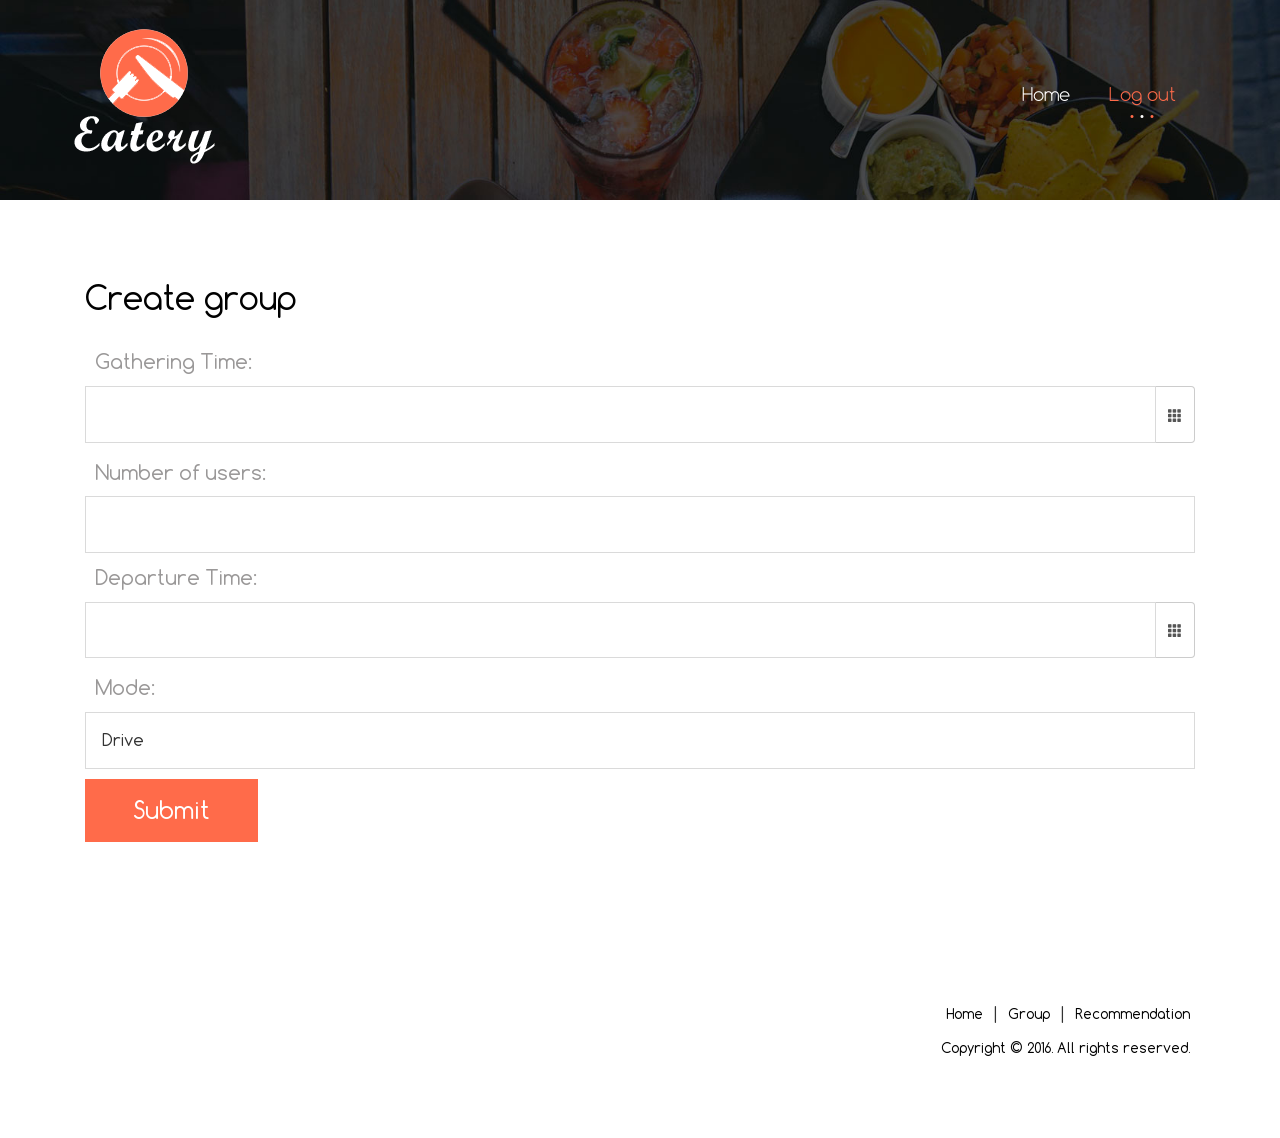
==== commit d0300608: "Update footer." ====
--- a/groupRec/src/main/webapp/createGroup.html
+++ b/groupRec/src/main/webapp/createGroup.html
@@ -113,22 +113,22 @@
 </div>
 <div class="footer">
 	<div class="container">
-	    <div class="col-md-6 col_2">
+		<div class="col-md-6 col_2">
+			<!--
 		  <ul><li><h5>Tuesday to Friday</h5><p>Lunch: <span>12pm – 03pm</span></p><p>Dinner: <span>05pm – 10pm</span></p></li>
 		    <li><h5>Saturday &amp; Sunday</h5><p>Lunch: <span>11pm – 05pm</span></p><p>Dinner: <span>04pm – 11pm</span></p></li>
 		  </ul>
+			-->
 		</div>
 		<div class="col-md-6 col_3">
-		  <div class="col_3">
-		  <ul class="menu">
-            <li><a href="#">Home</a></li> |
-            <li><a href="#">About</a></li> |
-            <li><a href="#">Services</a></li> |
-            <li><a href="#">Gallery</a></li> |
-            <li><a href="#">Contact</a></li>
-		  </ul>
-		   <p>Copyright &copy; 2015.Company name All rights reserved.More Templates <a href="http://www.cssmoban.com/" target="_blank" title="模板之家">模板之家</a> - Collect from <a href="http://www.cssmoban.com/" title="网站模板" target="_blank">网站模板</a></p>
-         </div>
+			<div class="col_3">
+				<ul class="menu">
+					<li><a href="#">Home</a></li> |
+					<li><a href="#">Group</a></li> |
+					<li><a href="#">Recommendation</a></li>
+				</ul>
+				<p>Copyright &copy; 2016. All rights reserved.</p>
+			</div>
 		</div>
 		<div class="clearfix"> </div>
 	</div>
